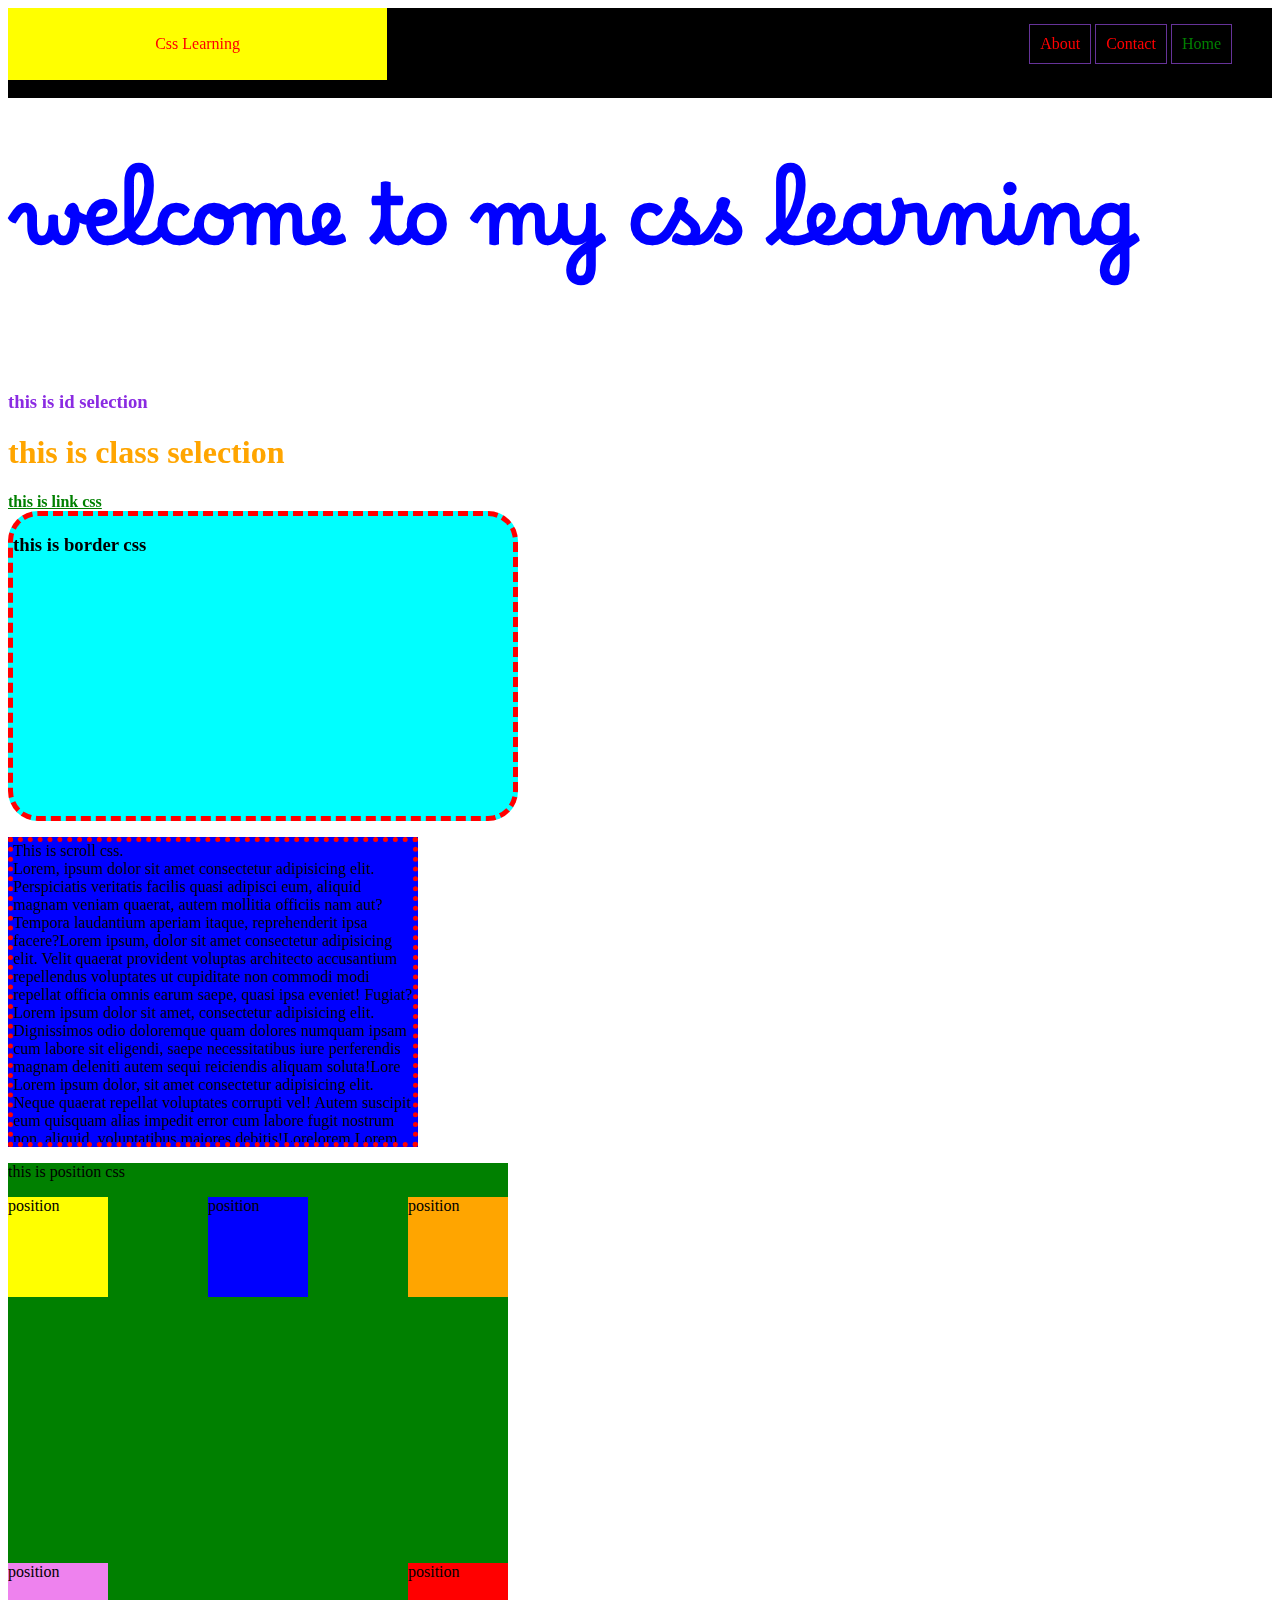
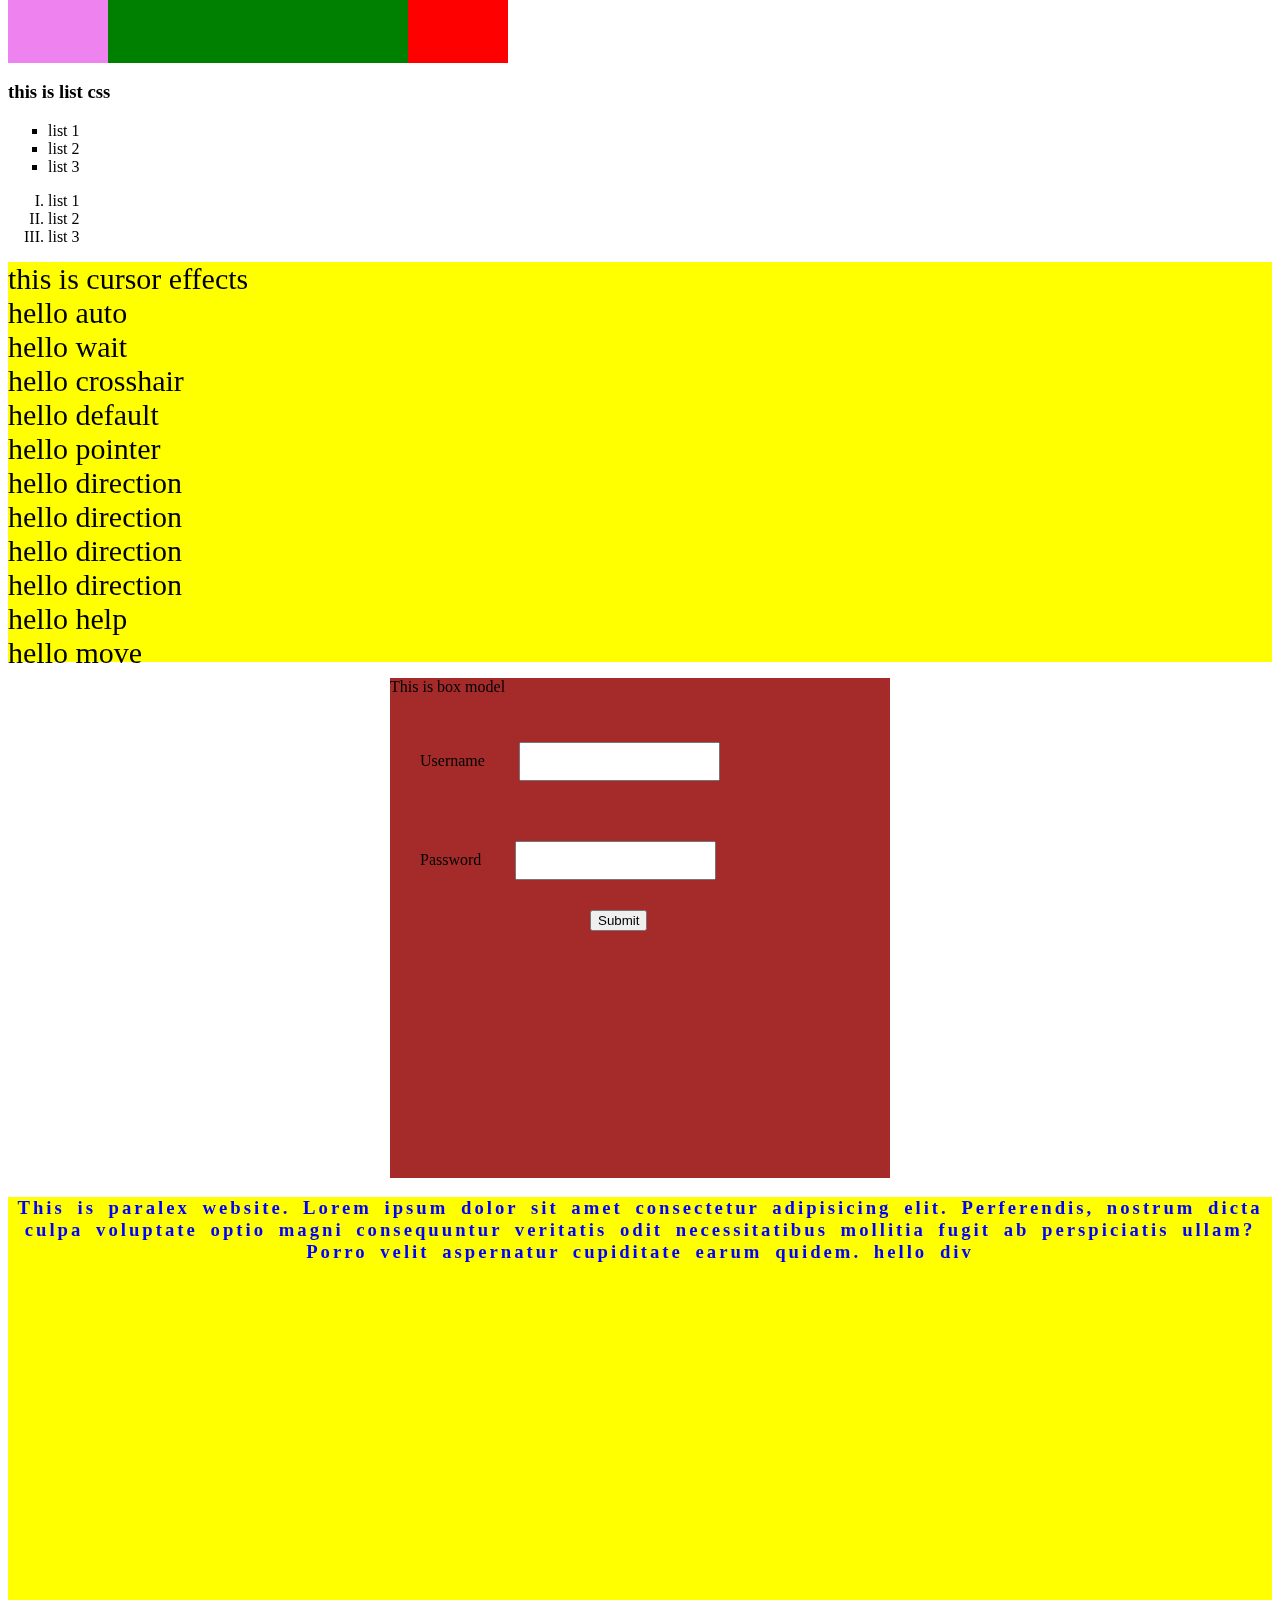
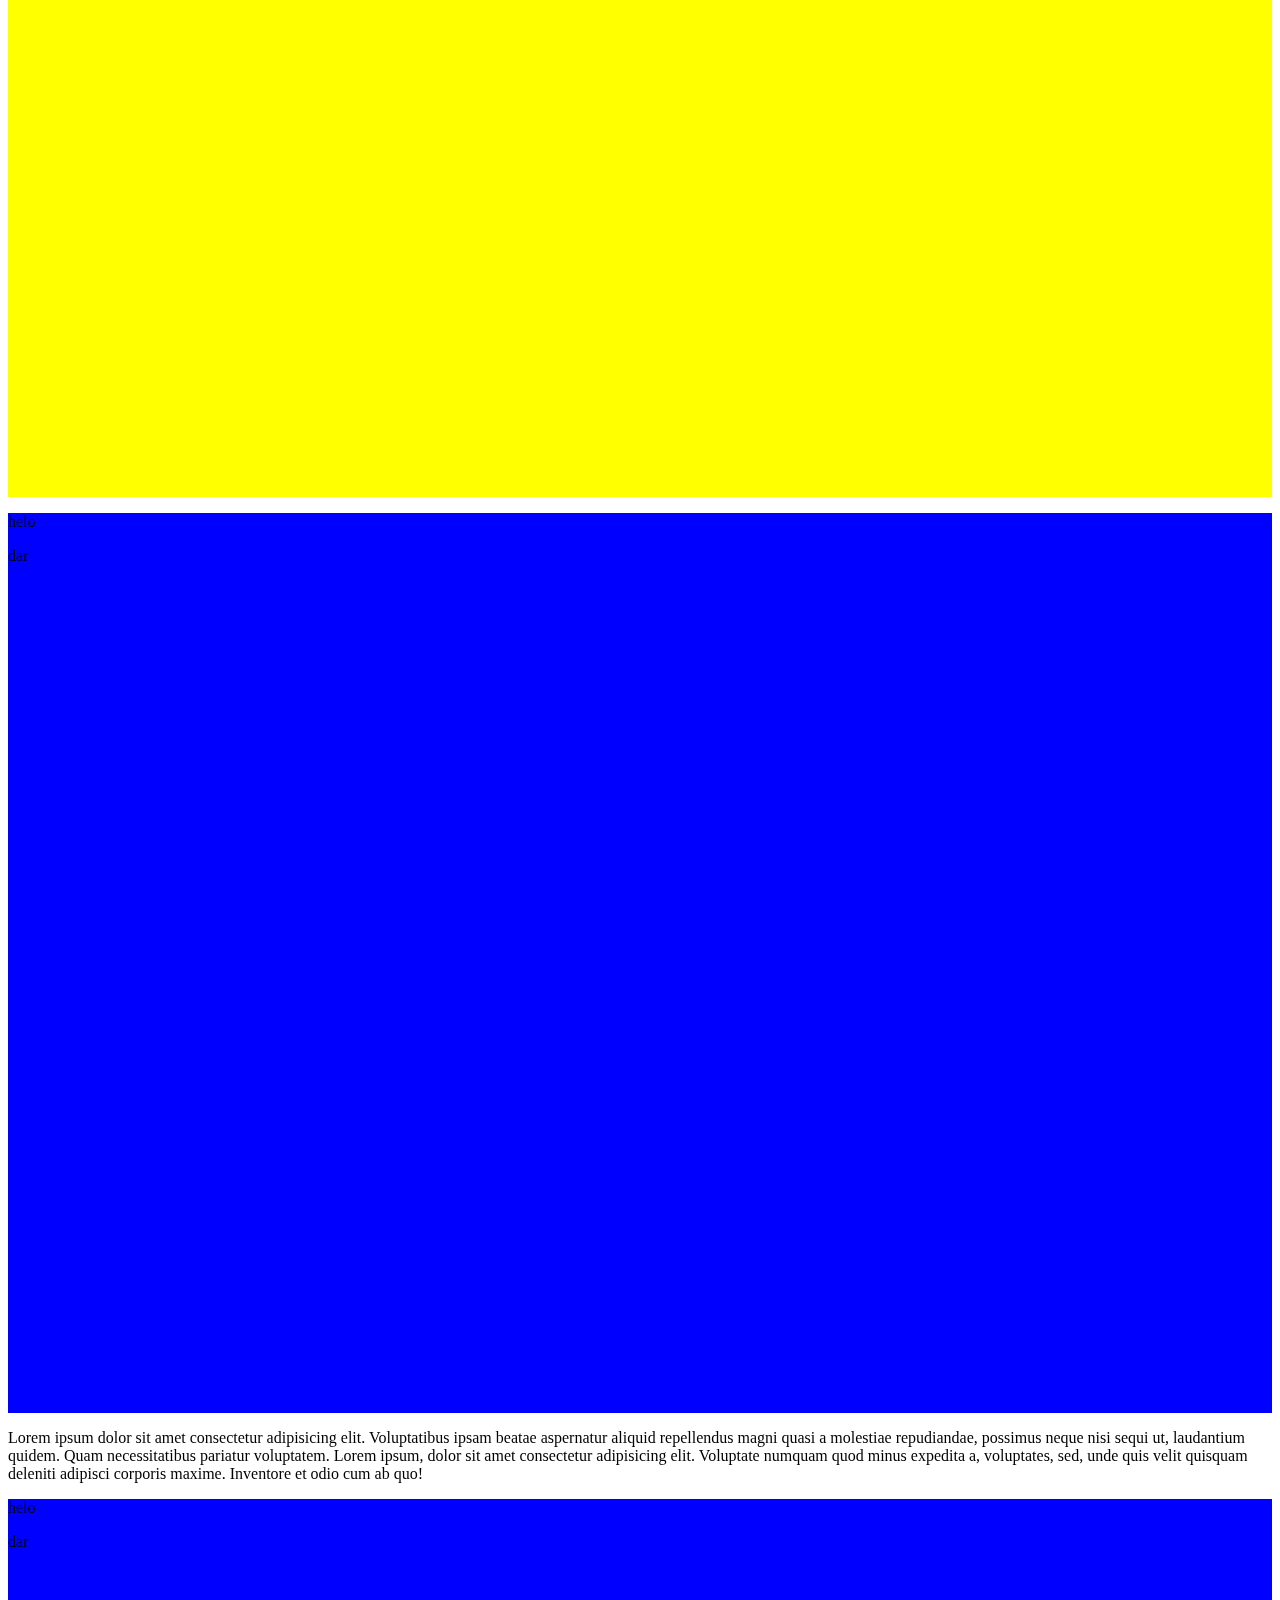
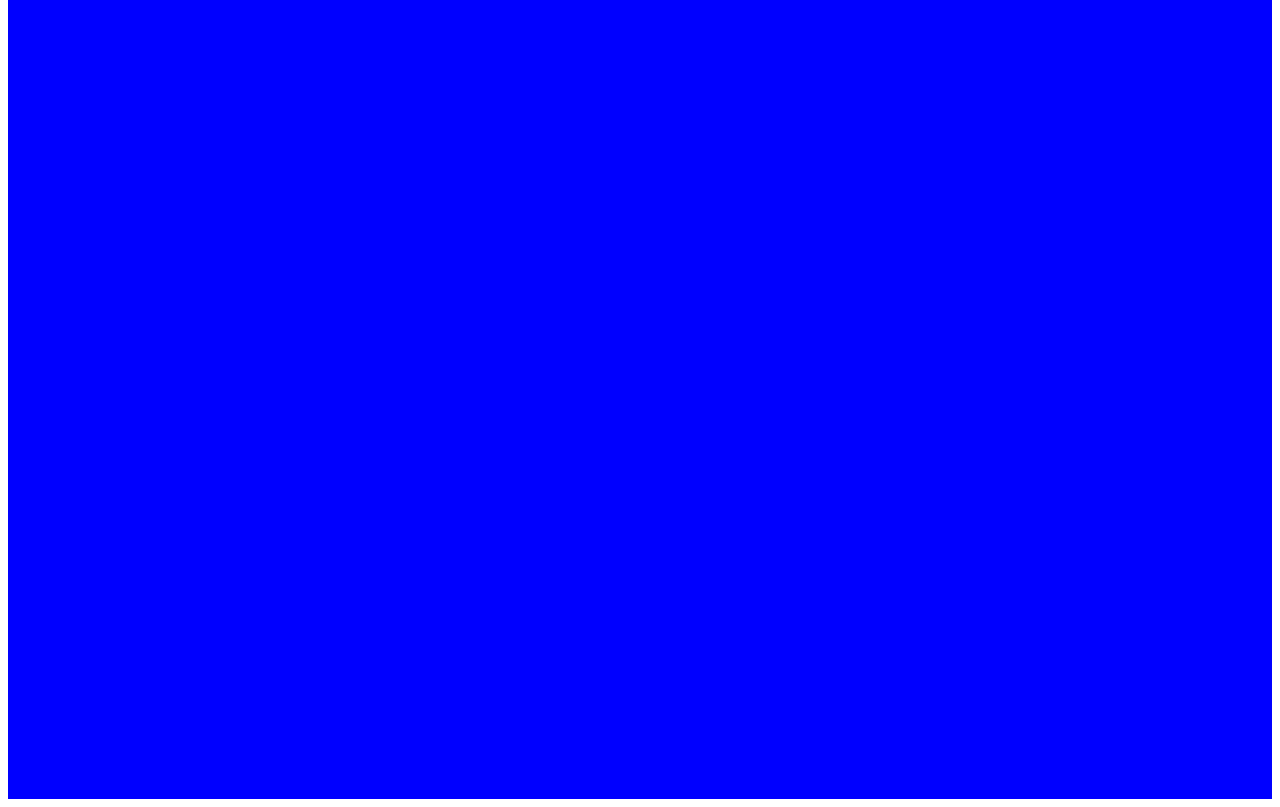
==== index.html @ a2d46729 "csslearning" ====
<!DOCTYPE html>
<html lang="en">
<head>
    <meta charset="UTF-8">
    <meta name="viewport" content="width=device-width, initial-scale=1.0">
    <link rel="stylesheet" href="style.css">
    <link rel="preconnect" href="https://fonts.googleapis.com">
<link rel="preconnect" href="https://fonts.gstatic.com" crossorigin>
<link href="https://fonts.googleapis.com/css2?family=Borel&display=swap" rel="stylesheet">
    <title id="blink">Css learning</title>
</head>
<body>
    <div class="navbar">
        <!-- <br> -->
        <div id="Logo"> Css Learning</div>
        <div id="navv">
            <ul id="ullu">
        <a href="google" target="_blank" style="text-decoration: none;">
            <li id="listt">Home</li>
        </a>
                <li id="listt">Contact</li>
                <li id="listt">About</li>    
            </ul>
        </div>

    </div>
    
    <h2 style="color: blue;">welcome to my css learning</h2>
    <h3 id="hello">this is id selection</h3>
    <h1 class="bye">this is class selection</h1>
    <b><a id="link" href="https://goo" target="_blank">this is link css</a></b>
    <div id="border"><h3>this is border css</h3></div>
    <p id="scrollcss">
        This is scroll css. <br>
        Lorem, ipsum dolor sit amet consectetur adipisicing elit. Perspiciatis veritatis facilis quasi adipisci eum, aliquid magnam veniam quaerat, autem mollitia officiis nam aut? Tempora laudantium aperiam itaque, reprehenderit ipsa facere?Lorem ipsum, dolor sit amet consectetur adipisicing elit. Velit quaerat provident voluptas architecto accusantium repellendus voluptates ut cupiditate non commodi modi repellat officia omnis earum saepe, quasi ipsa eveniet! Fugiat?Lorem ipsum dolor sit amet, consectetur adipisicing elit. Dignissimos odio doloremque quam dolores numquam ipsam cum labore sit eligendi, saepe necessitatibus iure perferendis magnam deleniti autem sequi reiciendis aliquam soluta!Lore
        Lorem ipsum dolor, sit amet consectetur adipisicing elit. Neque quaerat repellat voluptates corrupti vel! Autem suscipit eum quisquam alias impedit error cum labore fugit nostrum non, aliquid, voluptatibus maiores debitis!Lorelorem
        Lorem ipsum dolor sit amet consectetur adipisicing elit. Debitis, in unde cumque deleniti facere voluptas natus consequuntur sit cum fugiat amet officiis dicta libero? Rem numquam debitis beatae voluptatem cum?
    </p>

    <div class="position">
        <p>this is position css</p>
        <div id="po1">position</div>
        <div id="pomid">position</div>
        <div id="po2">position</div>
        <div id="po3">position</div>
        <div id="po4">position</div>
    </div>
    <div><h3>this is list css</h3>
    <ul>
    <li>list 1</li>
    <li>list 2</li>
    <li>list 3</li>
    </ul>
    <ol>
        <li>list 1</li>
        <li>list 2</li>
        <li>list 3</li>
    </ol>
</div>

<div class="cursor">
    this is cursor effects 
<div style="cursor: auto;">hello auto</div>
<div style="cursor: wait;">hello wait</div>
<div style="cursor: crosshair;">hello crosshair </div>
<div style="cursor: default;">hello default</div>
<div style="cursor: pointer;">hello pointer</div>
<div style="cursor: e-resize;">hello direction</div>
<div style="cursor: n-resize;">hello direction</div>
<div style="cursor: sw-resize;">hello direction</div>
<div style="cursor: nw-resize;">hello direction</div>
<div style="cursor: help;">hello help </div>
<div style="cursor: move;">hello move </div>




</div>
<div class="boxmodel">
    <p>This is box model</p>
    <div><label>Username</label>
    <input type="text"></div>
    <div><label for="">Password</label>
        <input type="password">
    </div>
    <button>Submit</button>
</div>
    
    <div class="new">
        <h3 id="texty"> This is paralex website. Lorem ipsum dolor sit amet consectetur adipisicing elit. Perferendis, nostrum dicta culpa voluptate optio magni consequuntur veritatis odit necessitatibus mollitia fugit ab perspiciatis ullam? Porro velit aspernatur cupiditate earum quidem. hello div</h3>
    </div>
    <div class="new1">
        <p>helo</p>
        <p>dar</p>
       
    </div>
    <p>Lorem ipsum dolor sit amet consectetur adipisicing elit. Voluptatibus ipsam beatae aspernatur aliquid repellendus magni quasi a molestiae repudiandae, possimus neque nisi sequi ut, laudantium quidem. Quam necessitatibus pariatur voluptatem. Lorem ipsum, dolor sit amet consectetur adipisicing elit. Voluptate numquam quod minus expedita a, voluptates, sed, unde quis velit quisquam deleniti adipisci corporis maxime. Inventore et odio cum ab quo!</p>
    <div class="new2">
        <p>helo</p>
        <p>dar</p>
    </div>


</body>
</html>
---- style.css ----
/* *{
    background-color: white;
} */
h2{
    font-family: 'Borel', cursive;
    font-variant: small;
    font-size: 5em; 
    /* em=16px */
    font-weight: bold;
    color: aqua;
}
#hello{
    color: blueviolet;
}
.bye{
    color: orange;
}
.new{
    width: 100%;
    height: 100vh;
    background-color: yellow;
    /* background-image: url('pic1.png'); */
    /* background-repeat: no-repeat; */
    /* background-repeat: repeat-y; */
}

.new1{
    width: 100%;
    height: 100vh;
    background-color: blue;
    background-image: url('pic1.png');
    /* background-repeat: no-repeat; */
    /* background-repeat: repeat-y; */
    background-size: 100% 100%;
    background-attachment: fixed;
    
}
.new2{
    width: 100%;
    height: 100vh;
    background-color: blue;
    background-image: url('pic2.png');
    /* background-repeat: no-repeat; */
    /* background-repeat: repeat-y; */
    background-size: 100% 100%;
    background-attachment: fixed;
    
}
#texty{
/* font-family: 'Borel', cursive; */

color: blue;
letter-spacing: 3px;
word-spacing: 5px;
direction: ltr;
/* text-indent: 1px;  this is used to give text margin */
text-align: center;
text-transform: initial;

}
a:link{
color: green;
}
a:hover{
    color: yellow;
}
a:visited{
    color: red;
}
a:active{
    color: aliceblue;
}
#border{
width: 500px;
height: 300px;
background-color: aqua;
border: 5px red dashed;
border-radius: 30px;
}

ul{
    list-style-type: square;
}
ol{
    list-style: upper-roman;
}
.boxmodel{
    width: 500px;
    height: 500px;
    background-color: brown;
    margin: auto;
}
input{
    padding: 10px;
    /* margin: 50px; */
    margin: 30px;
}
label{
    margin-left: 30px;
}
button{
    margin: 0 0 0 40%;;
}
#scrollcss{
    width: 400px;
    height: 300px;
    background-color: blue;
    border: 5px dotted red;
    overflow: auto;
}
.position{
    width: 500px;
    height: 500px;
    background-color: green;
    position: relative;
}
#po1{
    width: 100px;
    height: 100px;
    background-color: yellow;
    position: absolute;

}
#po2{
    width: 100px;
    height: 100px;
    background-color: orange;
    position: absolute;
    right: 0;

}
#po3{
    width: 100px;
    height: 100px;
    background-color: violet;
    position: absolute;
    bottom: 0;

}
#po4{
    width: 100px;
    height: 100px;
    background-color: red;
    position: absolute;
    bottom: 0;
    right: 0;

}
#pomid{
    width: 100px;
    height: 100px;
    background-color: blue;
    position: absolute;
    /* bottom: 0; */
    right: 40%;
}

.navbar{
    width: 100%;
    height: 90px;
    color: red;
    /* text-decoration: red; */
    background-color: black;

}

#Logo{
    width: 30%;
    line-height: 72px;
    text-align: center;
    /* the font in navbar is 18px */
    /* color: aqua; */
    /* text-decoration: red; */
    /* background-color: black; */
    /* position: absolute; */
    background-color: yellow;
    float: left;
}
#navv{
    width: 70%;
    height: 72px;
    background-color: black;
    /* used inline css to override the function */
    float: right;
}
#ullu{
    list-style-type: none;
    /* display: inline-block; */
    direction: rtl;

}
#listt{
    display: inline-block;
    border: 1px solid rebeccapurple;
    padding: 10px;
}
.cursor{
    height: 400px;
    width: 100%;
    background-color: yellow;
    font-size: 30px;
}
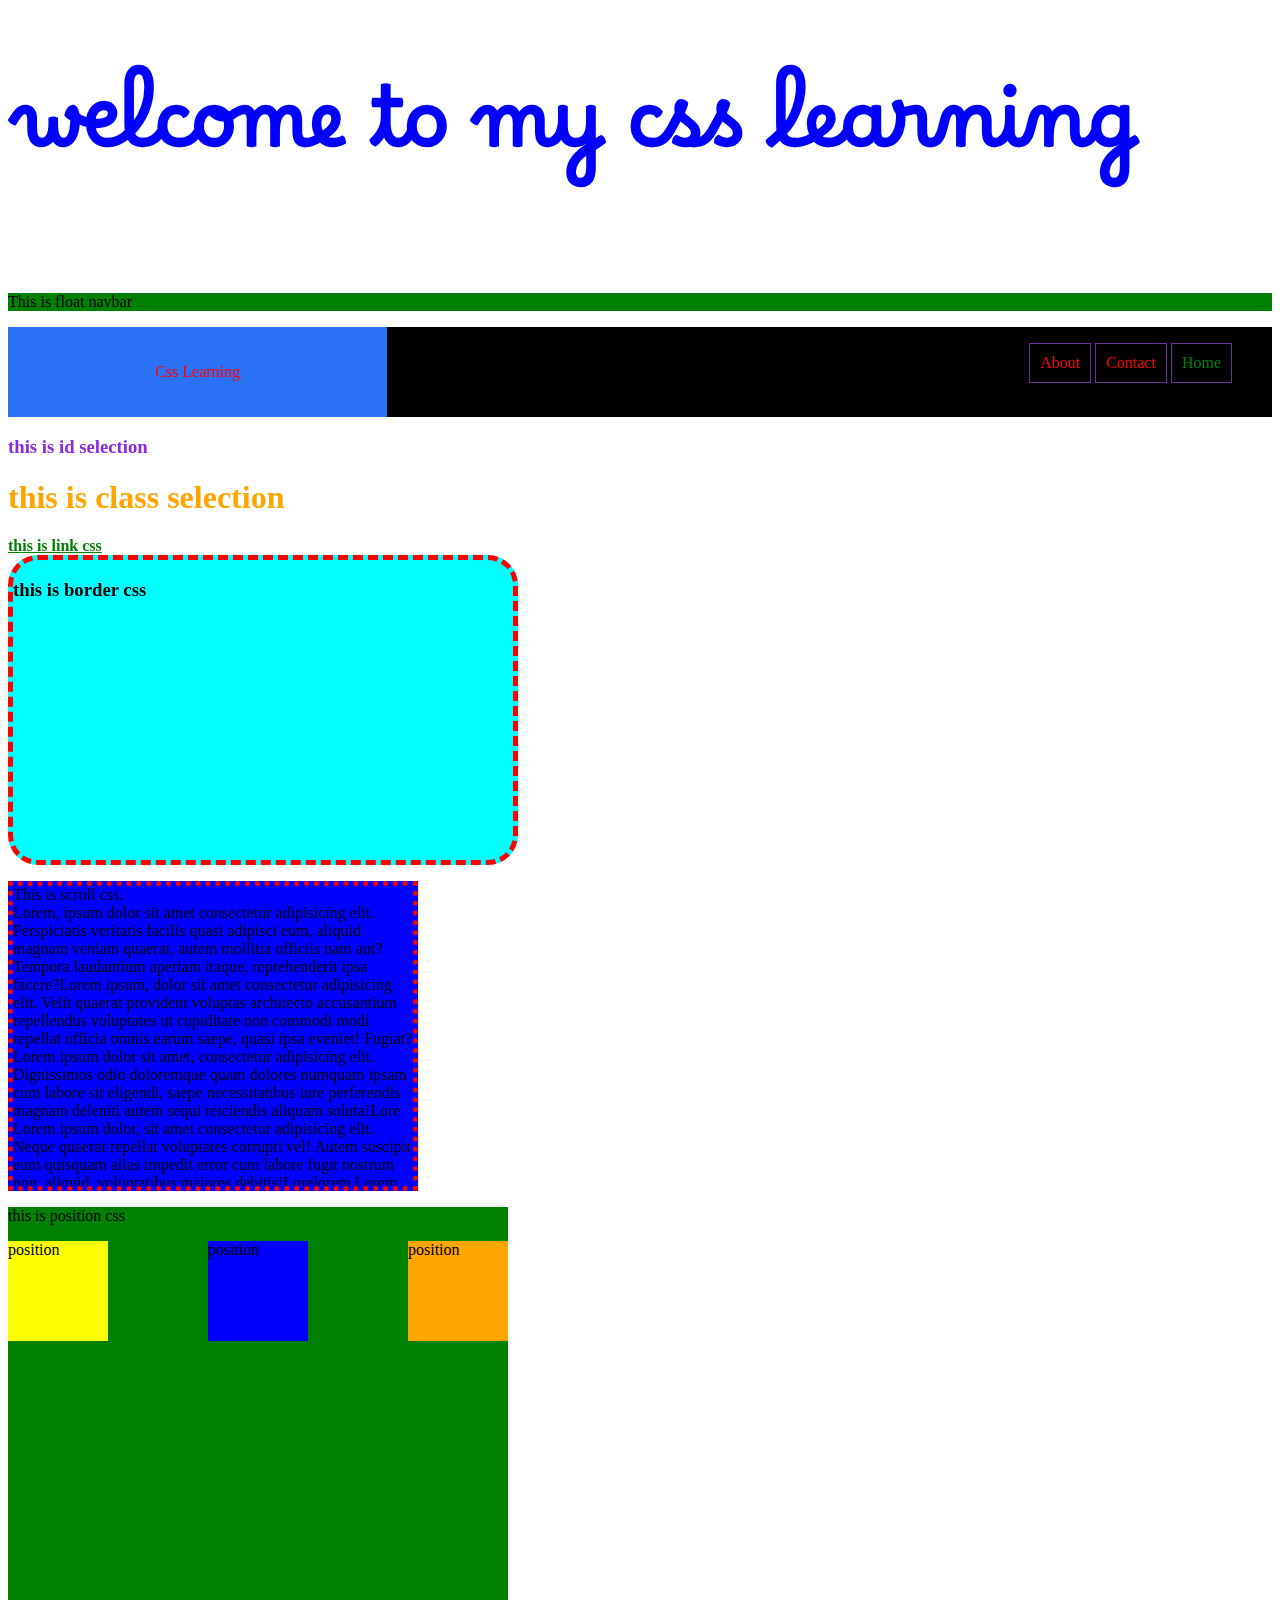
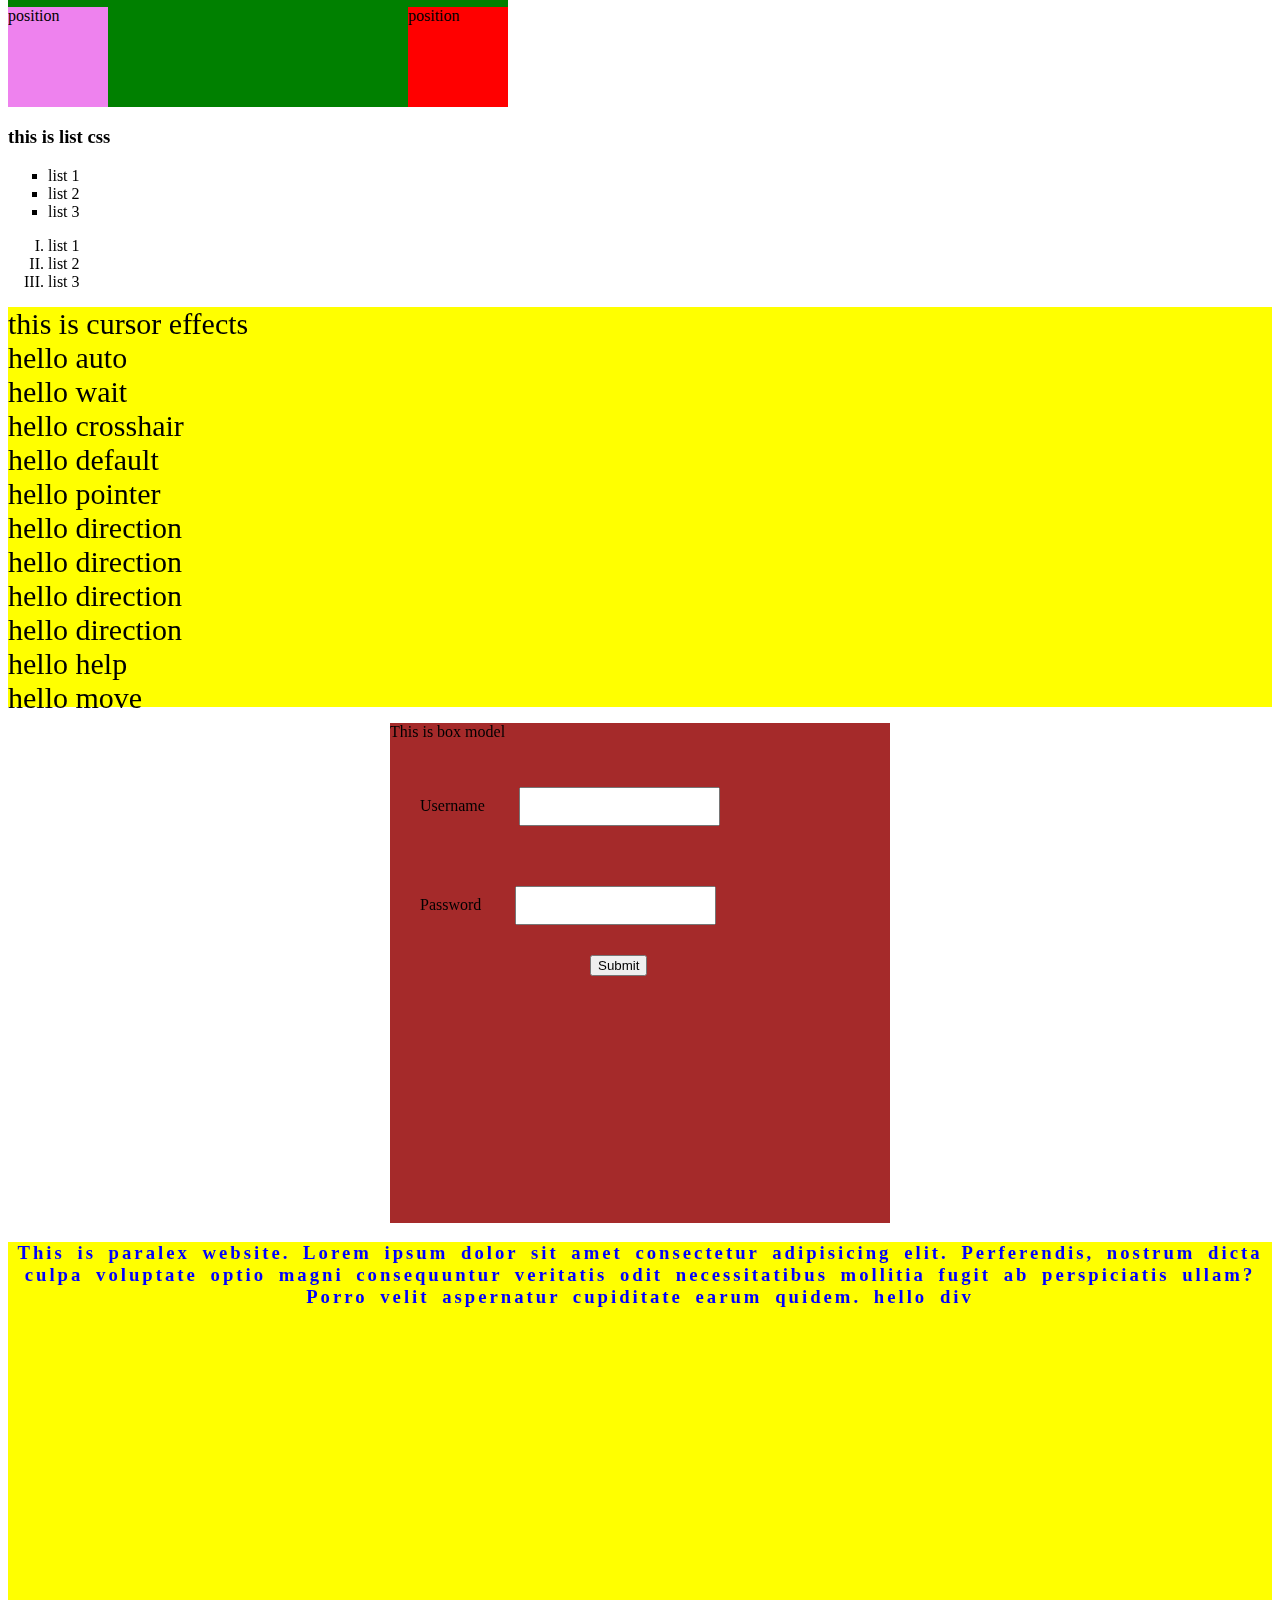
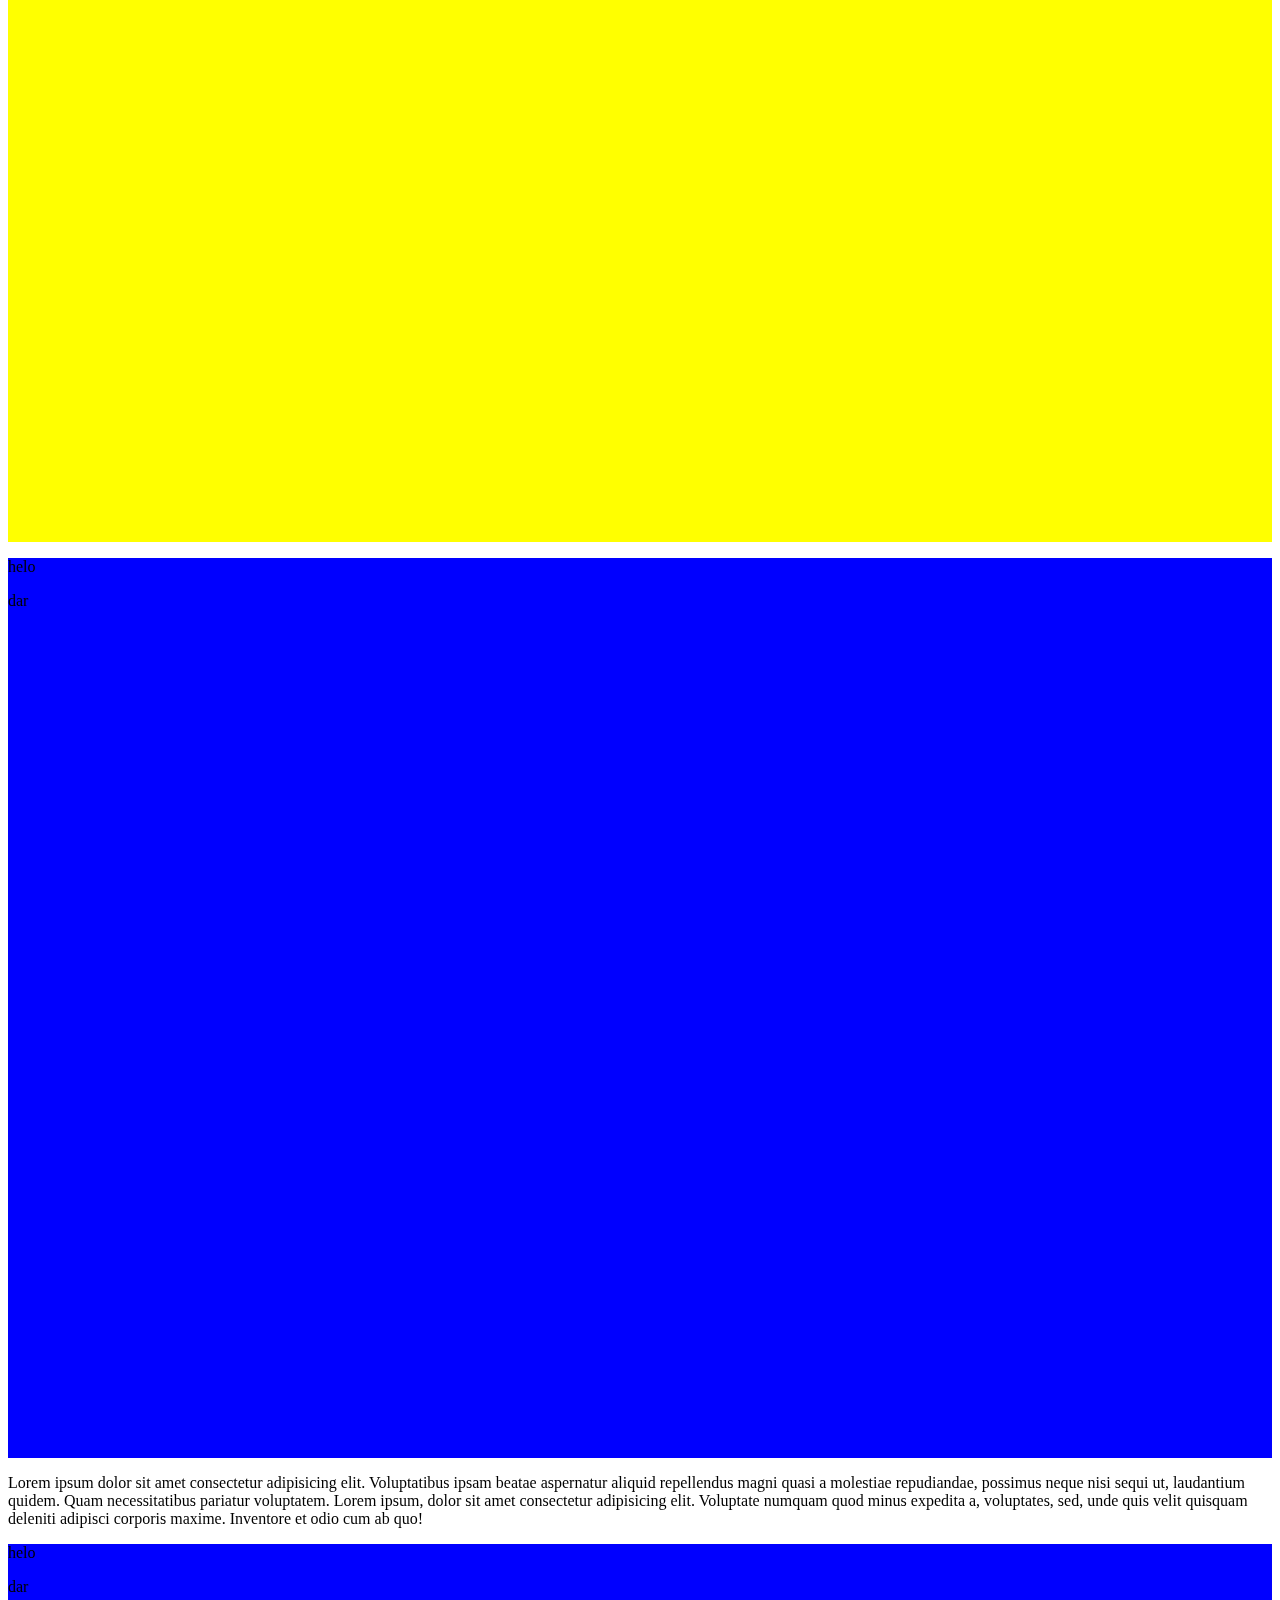
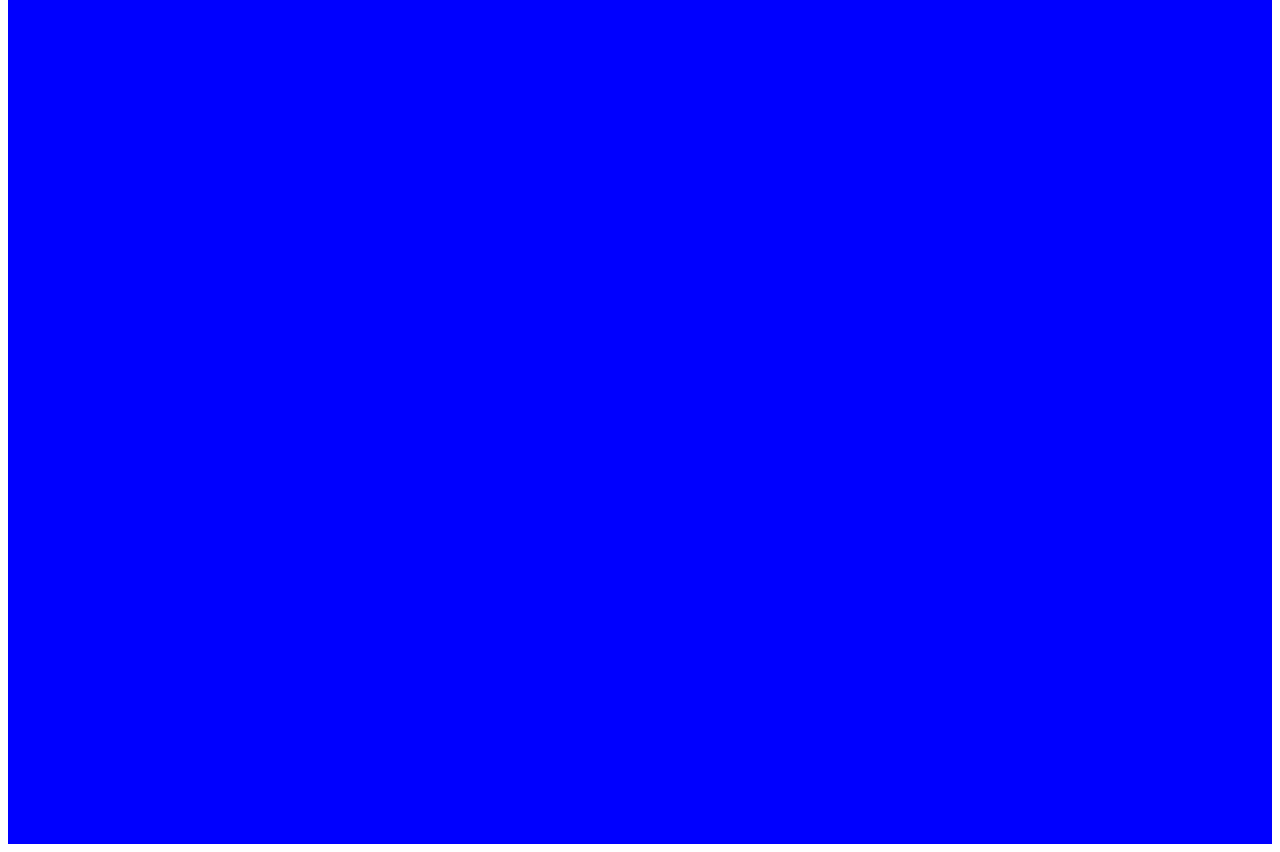
==== commit 0e72e0d0: "update" ====
--- a/index.html
+++ b/index.html
@@ -10,7 +10,9 @@
     <title id="blink">Css learning</title>
 </head>
 <body>
-    <div class="navbar">
+    <h2 style="color: blue;">welcome to my css learning</h2>
+    <p style="background-color: green;">This is float navbar</p>
+    <div class="navbar"> 
         <!-- <br> -->
         <div id="Logo"> Css Learning</div>
         <div id="navv">
@@ -25,7 +27,6 @@
 
     </div>
     
-    <h2 style="color: blue;">welcome to my css learning</h2>
     <h3 id="hello">this is id selection</h3>
     <h1 class="bye">this is class selection</h1>
     <b><a id="link" href="https://goo" target="_blank">this is link css</a></b>
--- a/style.css
+++ b/style.css
@@ -166,19 +166,19 @@
 
 #Logo{
     width: 30%;
-    line-height: 72px;
+    line-height: 90px;
     text-align: center;
     /* the font in navbar is 18px */
     /* color: aqua; */
     /* text-decoration: red; */
     /* background-color: black; */
     /* position: absolute; */
-    background-color: yellow;
+    background-color: hsl(219, 90%, 56%);
     float: left;
 }
 #navv{
     width: 70%;
-    height: 72px;
+    height: 90px;
     background-color: black;
     /* used inline css to override the function */
     float: right;
